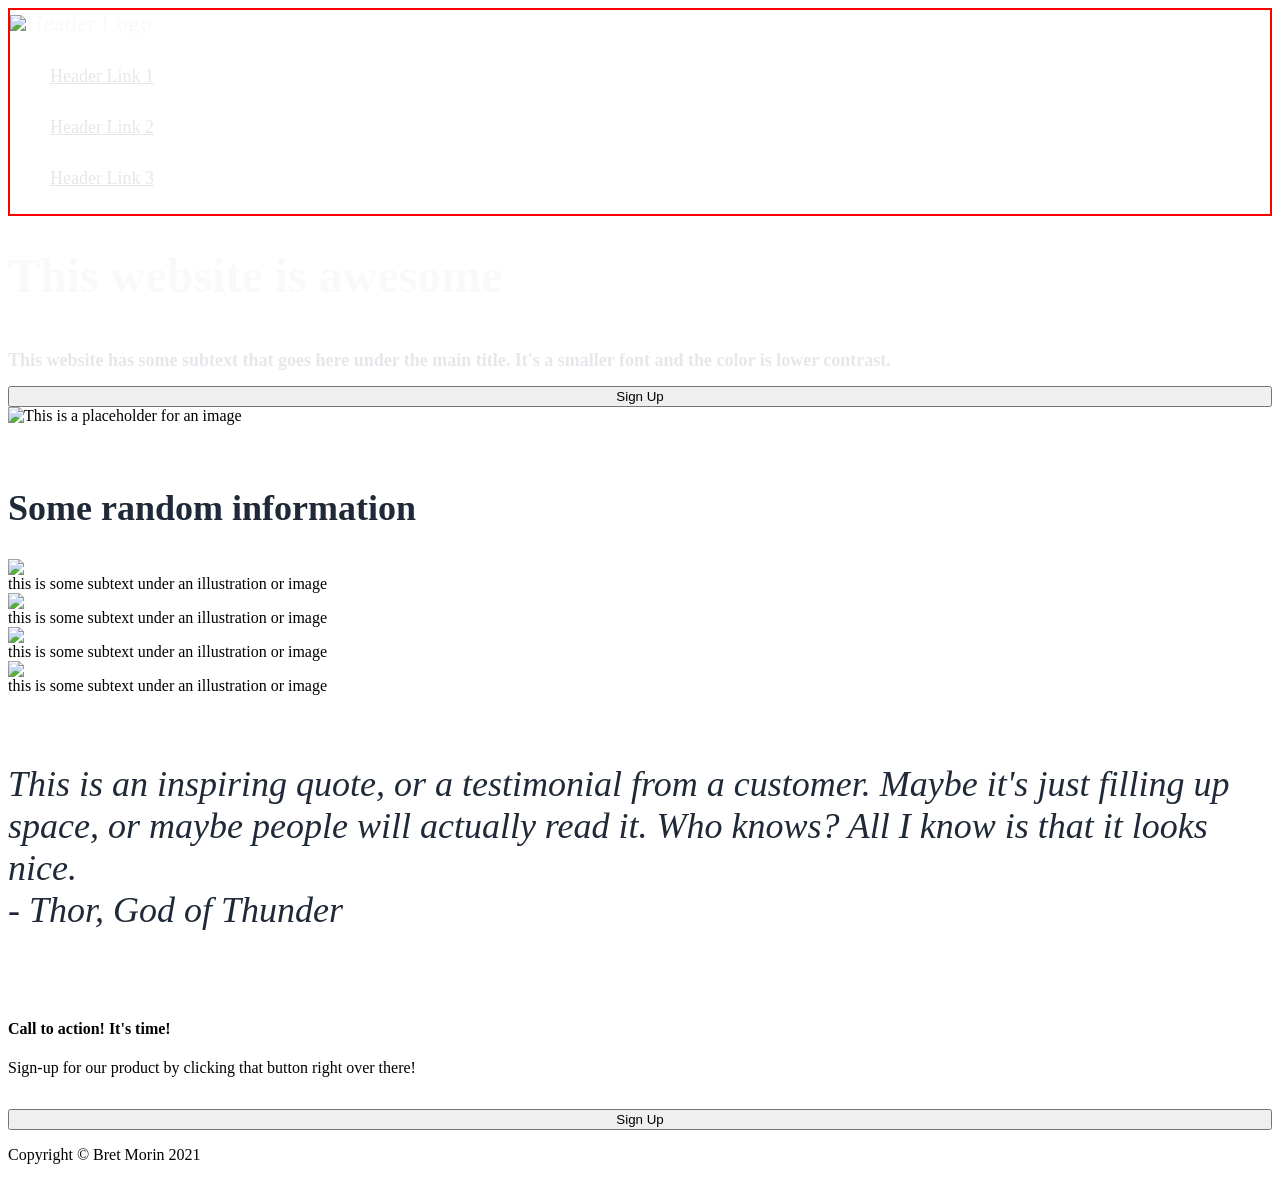
==== learning-projects/html-css/odin-lp/index.html @ d2ee176b "end of day 22" ====
<!DOCTYPE html>
<html lang="en">
<head>
    <meta charset="UTF-8">
    <meta http-equiv="X-UA-Compatible" content="IE=edge">
    <meta name="viewport" content="width=device-width, initial-scale=1.0">
    <title>Odin Landing Page</title>
    <link rel="stylesheet" type="text/css" href="style.css">
</head>
<body>
    <div class="container">

    <!-- Top Nav -->
        <div class="top-nav">
            <header>
                <nav>
                    <img src="#">Header Logo
                    <ul>
                        <a href="#">Header Link 1</a>
                    </ul>
                    <ul>
                        <a href="#">Header Link 2</a>
                    </ul>
                    <ul>
                        <a href="#">Header Link 3</a>
                    </ul>
                </nav>
            </header>
        </div>
    

    <!-- Hero -->
        <h1 class="hero-head">
            This website is awesome
        </h1>
        <h2 class="subheader">
            This website has some subtext that goes here under the main title. 
            It's a smaller font and the color is lower contrast.
        </h2>

        <button name="sign-up">Sign Up</button>
        <img src="#" alt="This is a placeholder for an image">

    <!-- 2nd Section -->
        <p>
            <h2 class="information">Some random information</h2>

            <img src="#">
            this is some subtext under an illustration or image

            <img src="#">
            this is some subtext under an illustration or image

            <img src="#">
            this is some subtext under an illustration or image

            <img src="#">
            this is some subtext under an illustration or image

        </p>


    <!-- Quote Section -->
        <p class="quote">
            This is an inspiring quote, or a testimonial from a customer. 
            Maybe it's just filling up space, or maybe people will actually
            read it. Who knows? All I know is that it looks nice. 
            <br>
            - Thor, God of Thunder
        </p>


    <!-- CTA Section -->
        <p>
            <h4>Call to action! It's time!</h4>
            Sign-up for our product by clicking that button right over there!
        </p>
        <button name="cta">Sign Up</button>

    <!-- Footer -->
        <p>
            Copyright © Bret Morin 2021
        </p>
    </div>
</body>
</html>
---- learning-projects/html-css/odin-lp/style.css ----
.container {
    display: grid;
    grid-template-rows: 1fr;
}


/* Top Nav */
.top-nav {
    display: flex;
    flex: 1;
    border: solid red 2px;
}

nav {
    font-size: 24px;
    color: #f9faf8
}

a {
    font-size: 18px;
    color: #e5e7eb;
}



/* Hero */
.hero-head {
    color: #f9faf8;
    font-size: 48px;
    font-style: bold;
    font-weight: bolder;
}

.subheader {
    color: #e5e7eb;
    font-size: 18px;
    font-style: bold;
    font-weight: bolder;
}

/* 2nd Section */
.information {
    color: #1f2937;
    font-size: 36px;
    font-style: bold;
    font-weight: bolder;
}



/* Quote Section */
.quote {
    color: #1f2937;
    font-size: 36px;
    font-style: italic;
    font-weight: lighter;
}



/* CTA Section */




/* Footer */
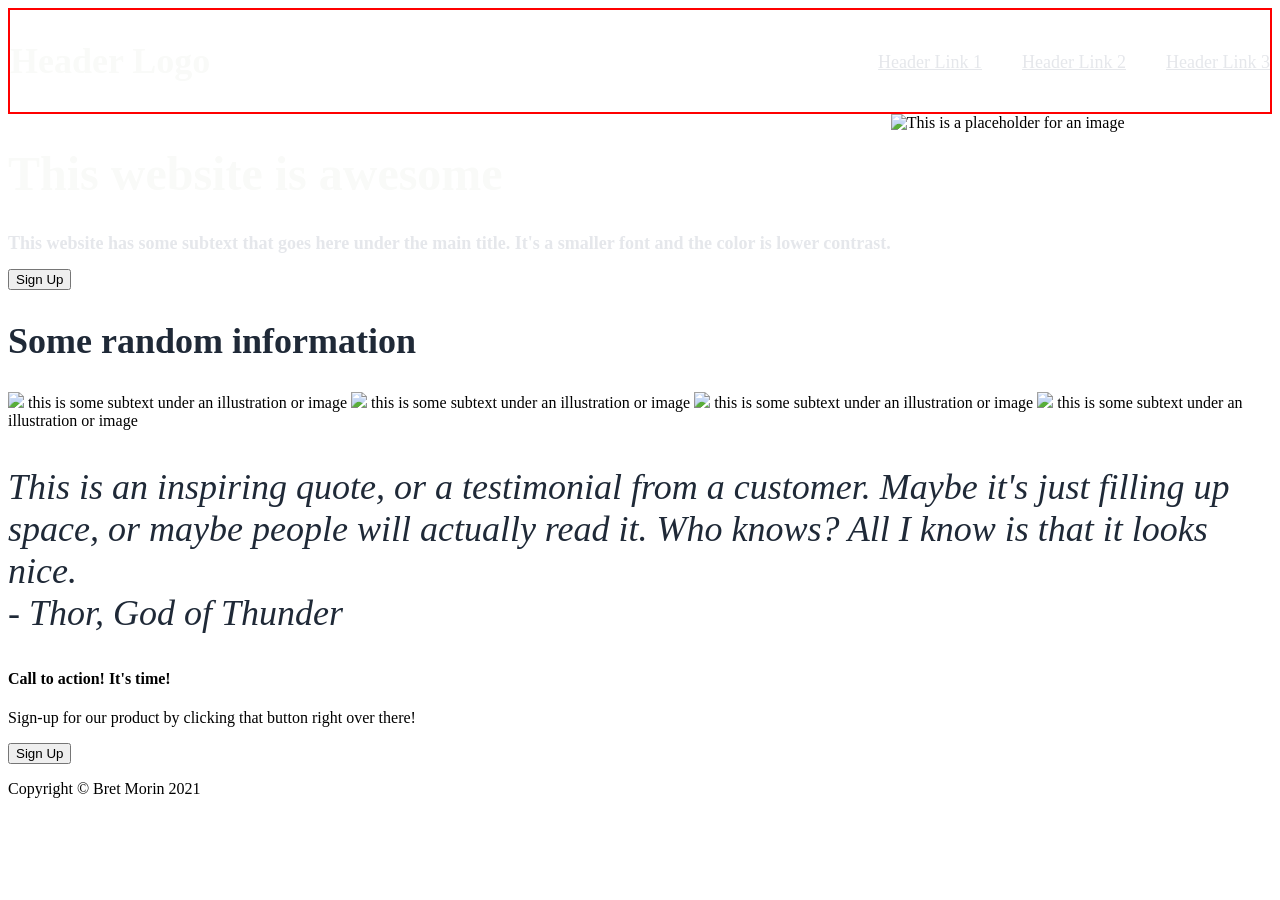
==== commit f1f73b89: "top nav aligned" ====
--- a/learning-projects/html-css/odin-lp/index.html
+++ b/learning-projects/html-css/odin-lp/index.html
@@ -8,38 +8,39 @@
     <link rel="stylesheet" type="text/css" href="style.css">
 </head>
 <body>
-    <div class="container">
 
     <!-- Top Nav -->
-        <div class="top-nav">
-            <header>
-                <nav>
-                    <img src="#">Header Logo
-                    <ul>
-                        <a href="#">Header Link 1</a>
-                    </ul>
-                    <ul>
-                        <a href="#">Header Link 2</a>
-                    </ul>
-                    <ul>
-                        <a href="#">Header Link 3</a>
-                    </ul>
-                </nav>
-            </header>
+        <div>
+            <nav class="top-nav">
+                <h1 class="logo">Header Logo</h1>
+                <ul>
+                    <a href="#">Header Link 1</a>
+                </ul>
+                <ul>
+                    <a href="#">Header Link 2</a>
+                </ul>
+                <ul>
+                    <a href="#">Header Link 3</a>
+                </ul>
+            </nav>
         </div>
     
 
     <!-- Hero -->
-        <h1 class="hero-head">
-            This website is awesome
-        </h1>
-        <h2 class="subheader">
-            This website has some subtext that goes here under the main title. 
-            It's a smaller font and the color is lower contrast.
-        </h2>
+    <div class="hero-align">
+        <header>
+            <h1 class="hero-head">
+                This website is awesome
+            </h1>
+            <h2 class="subheader">
+                This website has some subtext that goes here under the main title. 
+                It's a smaller font and the color is lower contrast.
+            </h2>
+            <button name="sign-up">Sign Up</button>
+        </header>    
+        <img src="#" alt="This is a placeholder for an image">
+    </div>
 
-        <button name="sign-up">Sign Up</button>
-        <img src="#" alt="This is a placeholder for an image">
 
     <!-- 2nd Section -->
         <p>
@@ -81,6 +82,5 @@
         <p>
             Copyright © Bret Morin 2021
         </p>
-    </div>
 </body>
 </html>
--- a/learning-projects/html-css/odin-lp/style.css
+++ b/learning-projects/html-css/odin-lp/style.css
@@ -1,20 +1,27 @@
-.container {
-    display: grid;
-    grid-template-rows: 1fr;
-}
-
 
 /* Top Nav */
 .top-nav {
     display: flex;
-    flex: 1;
     border: solid red 2px;
+    justify-content: space-around;
+}
+
+.logo {
+    flex: 1 auto;
+    align-self: center;
+}
+
+
+ul {
+    align-self: center;
+
 }
 
 nav {
     font-size: 24px;
     color: #f9faf8
 }
+
 
 a {
     font-size: 18px;
@@ -24,6 +31,10 @@
 
 
 /* Hero */
+.hero-align {
+    display: flex;
+}
+
 .hero-head {
     color: #f9faf8;
     font-size: 48px;
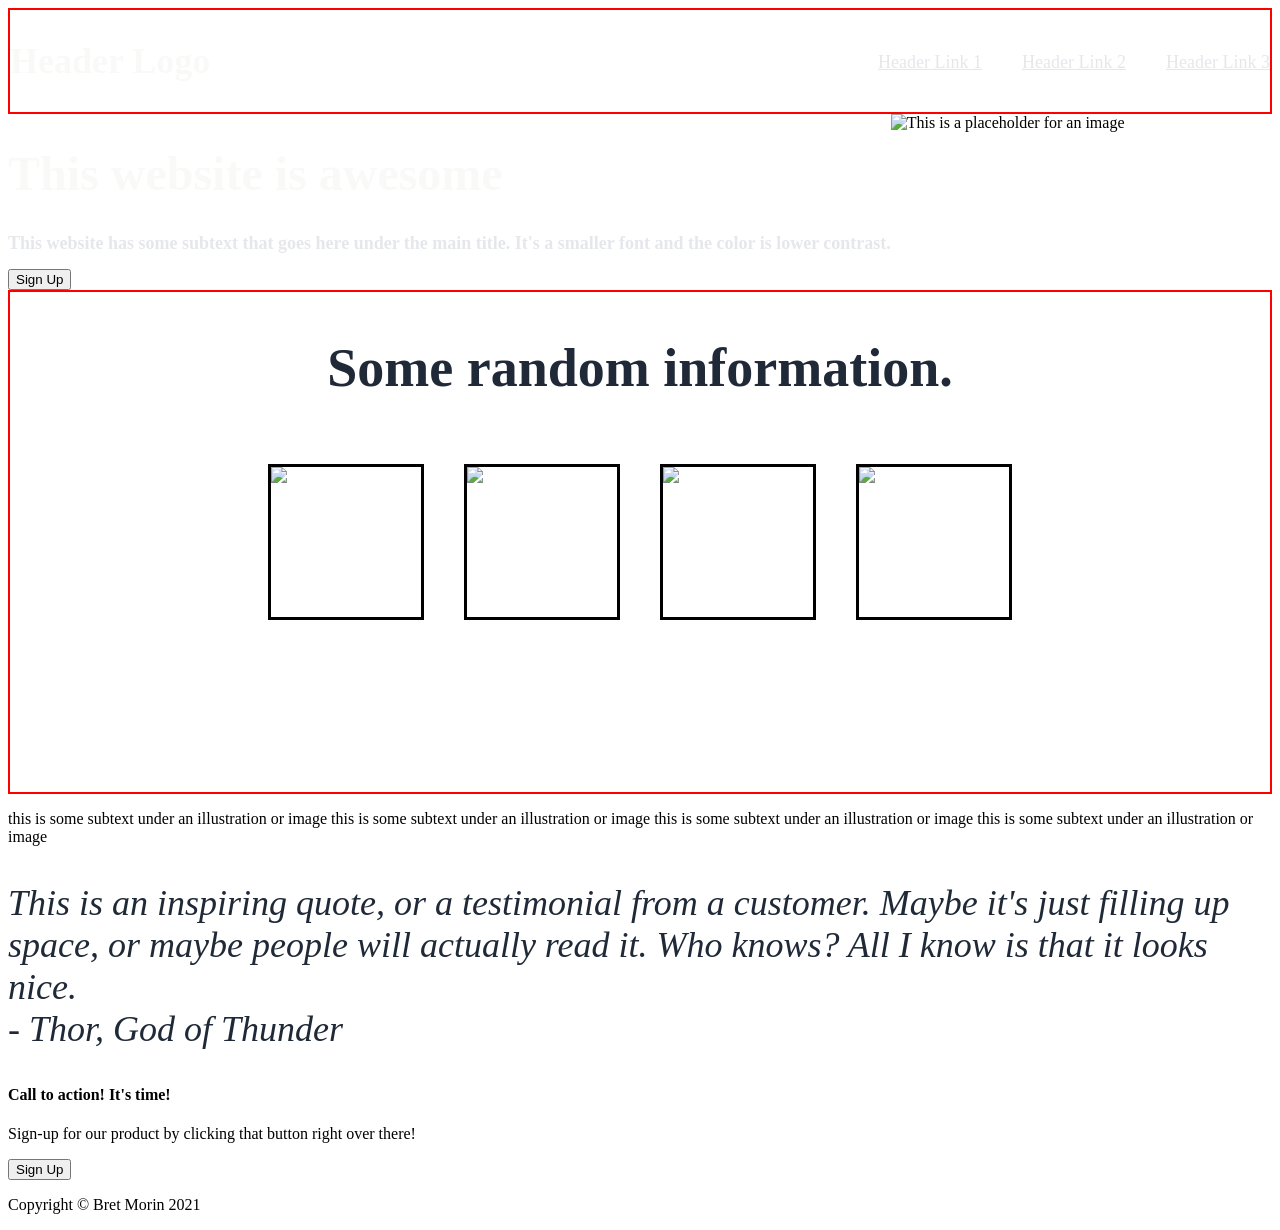
==== commit 0f84a728: "figured out flexbox alignment multiple layers" ====
--- a/learning-projects/html-css/odin-lp/index.html
+++ b/learning-projects/html-css/odin-lp/index.html
@@ -43,19 +43,33 @@
 
 
     <!-- 2nd Section -->
+    <div class="info-container">
+        <div class="info-header">
+            <h2>Some random information.</h2>
+        </div> 
+        <div class="flex-container">
+            <!-- <h2 class="info-header">Some random information.</h2>  -->
+            <div class="flex-item image-box-1">
+                <img src="#">
+            </div>
+            <div class="flex-item image-box-2">
+                <img src="#">
+            </div>
+            <div class="flex-item image-box-3">
+                <img src="#">
+            </div>
+            <div class="flex-item image-box-4">
+                <img src="#">
+            </div>
+        </div>
+    </div>
         <p>
-            <h2 class="information">Some random information</h2>
-
-            <img src="#">
             this is some subtext under an illustration or image
 
-            <img src="#">
             this is some subtext under an illustration or image
 
-            <img src="#">
             this is some subtext under an illustration or image
 
-            <img src="#">
             this is some subtext under an illustration or image
 
         </p>
--- a/learning-projects/html-css/odin-lp/style.css
+++ b/learning-projects/html-css/odin-lp/style.css
@@ -50,13 +50,51 @@
 }
 
 /* 2nd Section */
-.information {
+.info-container {
+    display: flex;
+    height: 500px;
+    border: solid red 2px;
+    align-items: center;
+    flex-direction: column;
+}
+
+.flex-container {
+    display: flex;
+    flex-wrap: wrap;
+    justify-content: center;
+    align-items: center;
+}
+
+.info-header {
     color: #1f2937;
     font-size: 36px;
     font-style: bold;
     font-weight: bolder;
+    text-align: center;
 }
 
+.flex-item {
+    width: 150px;
+    height: 150px;
+    margin: 20px;
+    border: 3px solid black;
+}
+
+.image-box-1 {
+
+}
+
+.image-box-2 {
+
+}
+
+.image-box-3 {
+
+}
+
+.image-box-4 {
+
+}
 
 
 /* Quote Section */
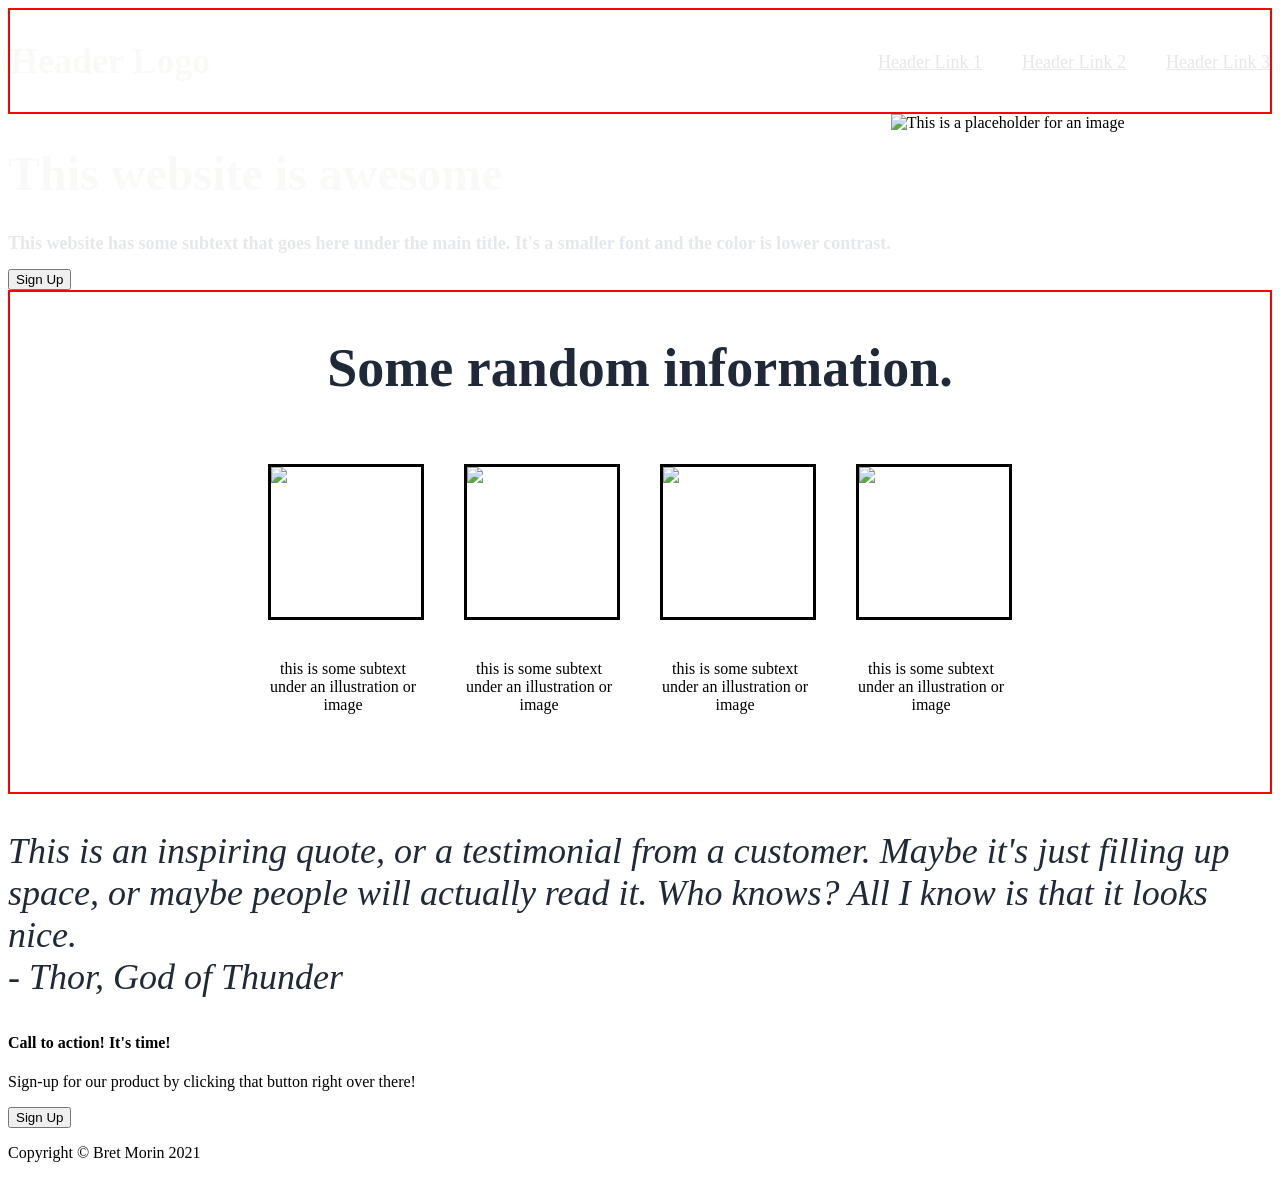
==== commit 97eac8d2: "finished alignment of pictures and text underneath" ====
--- a/learning-projects/html-css/odin-lp/index.html
+++ b/learning-projects/html-css/odin-lp/index.html
@@ -48,31 +48,41 @@
             <h2>Some random information.</h2>
         </div> 
         <div class="flex-container">
-            <!-- <h2 class="info-header">Some random information.</h2>  -->
-            <div class="flex-item image-box-1">
-                <img src="#">
+            <div class="flex-wrap">
+                <div class="image-box-1">
+                    <img src="#">
+                </div>
+                <div>
+                    <p class="img-des">this is some subtext under an illustration or image</p>
+                </div>
             </div>
-            <div class="flex-item image-box-2">
-                <img src="#">
+            <div class="flex-wrap">
+                <div class="image-box-2">
+                    <img src="#">
+                </div>
+                <div>
+                    <p class="img-des">this is some subtext under an illustration or image</p>
+                </div>
             </div>
-            <div class="flex-item image-box-3">
-                <img src="#">
+            <div class="flex-wrap">
+                <div class="image-box-3">
+                    <img src="#">
+                </div>
+                <div>
+                    <p class="img-des">this is some subtext under an illustration or image</p>
+                </div>
             </div>
-            <div class="flex-item image-box-4">
-                <img src="#">
+            <div class="flex-wrap">
+                <div class="image-box-4">
+                    <img src="#">
+                </div>
+                <div>
+                    <p class="img-des">this is some subtext under an illustration or image</p>
+                </div>
             </div>
         </div>
     </div>
-        <p>
-            this is some subtext under an illustration or image
 
-            this is some subtext under an illustration or image
-
-            this is some subtext under an illustration or image
-
-            this is some subtext under an illustration or image
-
-        </p>
 
 
     <!-- Quote Section -->
--- a/learning-projects/html-css/odin-lp/style.css
+++ b/learning-projects/html-css/odin-lp/style.css
@@ -58,6 +58,14 @@
     flex-direction: column;
 }
 
+.info-header {
+    color: #1f2937;
+    font-size: 36px;
+    font-style: bold;
+    font-weight: bolder;
+    text-align: center;
+}
+
 .flex-container {
     display: flex;
     flex-wrap: wrap;
@@ -65,12 +73,9 @@
     align-items: center;
 }
 
-.info-header {
-    color: #1f2937;
-    font-size: 36px;
-    font-style: bold;
-    font-weight: bolder;
-    text-align: center;
+.flex-wrap {
+    display: flex;
+    flex-direction: column;
 }
 
 .flex-item {
@@ -80,20 +85,38 @@
     border: 3px solid black;
 }
 
+.img-des {
+    width: 150px;
+    margin: 20px;
+    text-align: center;
+}
+
 .image-box-1 {
-
+    width: 150px;
+    height: 150px;
+    margin: 20px;
+    border: 3px solid black;
 }
 
 .image-box-2 {
-
+    width: 150px;
+    height: 150px;
+    margin: 20px;
+    border: 3px solid black;
 }
 
 .image-box-3 {
-
+    width: 150px;
+    height: 150px;
+    margin: 20px;
+    border: 3px solid black;
 }
 
 .image-box-4 {
-
+    width: 150px;
+    height: 150px;
+    margin: 20px;
+    border: 3px solid black;
 }
 
 
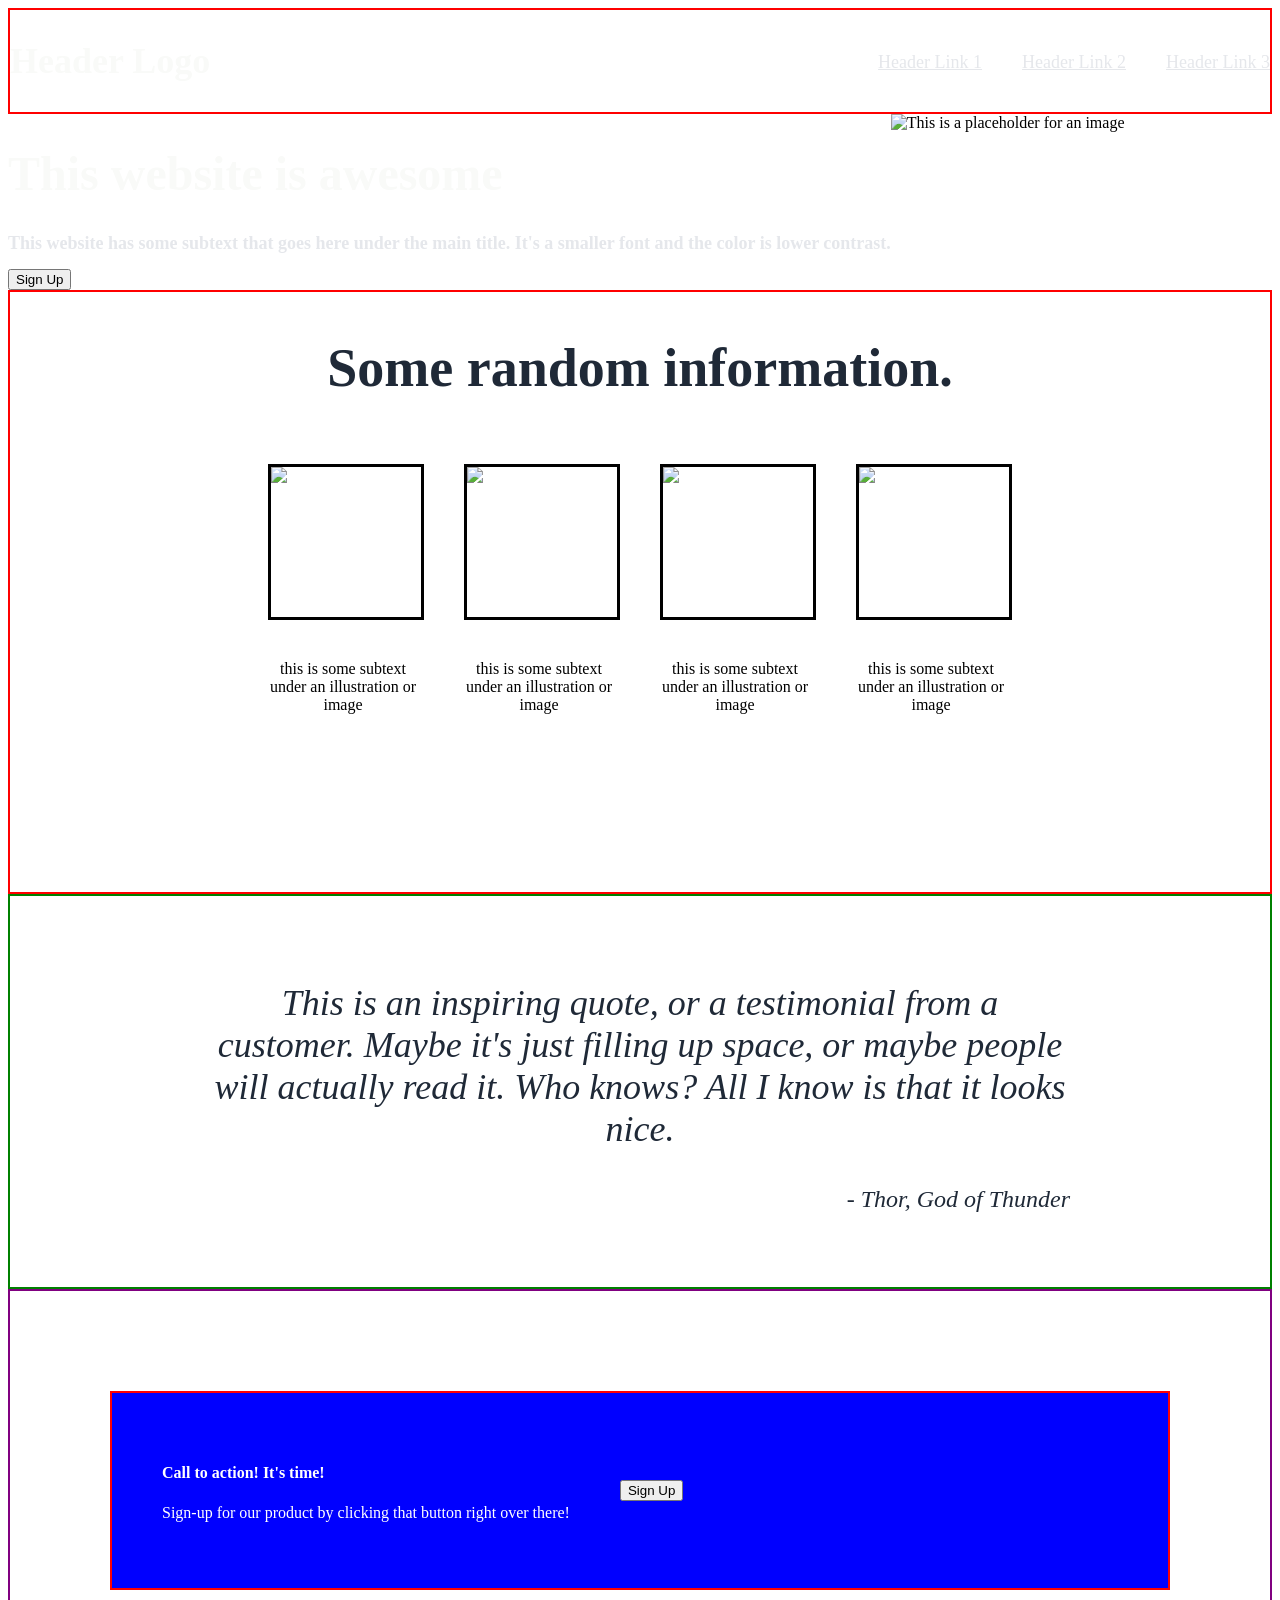
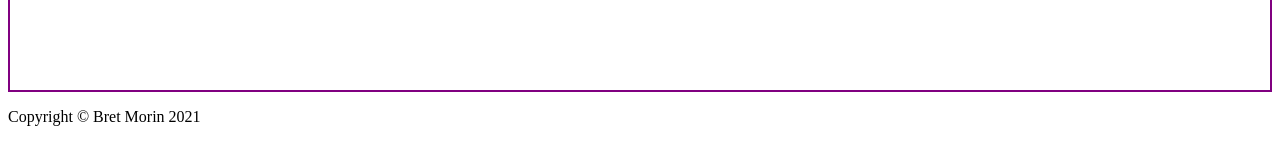
==== commit a958a7c9: "cta button alignment" ====
--- a/learning-projects/html-css/odin-lp/index.html
+++ b/learning-projects/html-css/odin-lp/index.html
@@ -84,23 +84,29 @@
     </div>
 
 
-
     <!-- Quote Section -->
+    <div class="quote-sec"> 
         <p class="quote">
             This is an inspiring quote, or a testimonial from a customer. 
             Maybe it's just filling up space, or maybe people will actually
             read it. Who knows? All I know is that it looks nice. 
             <br>
-            - Thor, God of Thunder
+        <p class="author"> - Thor, God of Thunder </p>
         </p>
-
+    </div>   
 
     <!-- CTA Section -->
-        <p>
-            <h4>Call to action! It's time!</h4>
-            Sign-up for our product by clicking that button right over there!
-        </p>
-        <button name="cta">Sign Up</button>
+    <div class="cta-box">
+        <div class="sign-up">
+            <div class="cta-text">
+                <h4>Call to action! It's time!</h4>
+                <p>Sign-up for our product by clicking that button right over there!</p>
+            </div>
+            <div class="cta-button">
+                <button name="cta">Sign Up</button>
+            </div>
+        </div>
+    </div>
 
     <!-- Footer -->
         <p>
--- a/learning-projects/html-css/odin-lp/style.css
+++ b/learning-projects/html-css/odin-lp/style.css
@@ -52,7 +52,7 @@
 /* 2nd Section */
 .info-container {
     display: flex;
-    height: 500px;
+    height: 600px;
     border: solid red 2px;
     align-items: center;
     flex-direction: column;
@@ -121,6 +121,12 @@
 
 
 /* Quote Section */
+.quote-sec {
+    border: solid green 2px;
+    padding: 50px 200px 50px 200px;
+    text-align: center;
+}
+
 .quote {
     color: #1f2937;
     font-size: 36px;
@@ -128,11 +134,36 @@
     font-weight: lighter;
 }
 
+.author {
+    text-align: right;
+    color: #1f2937;
+    font-size: 24px;
+    font-style: italic;
+    font-weight: lighter;
+}
 
 
 /* CTA Section */
+.cta-box {
+    border: solid purple 2px;
+    padding: 100px;
+}
 
+.sign-up {
+    display: flex;
+    border: solid red 2px;
+    background: blue;
+    padding: 50px;
+    align-items: center;
+}
 
+.cta-text {
+    text-align: left;
+    color: white;
+}
 
+.cta-button {
+    padding-left: 50px;
+}
 
 /* Footer */
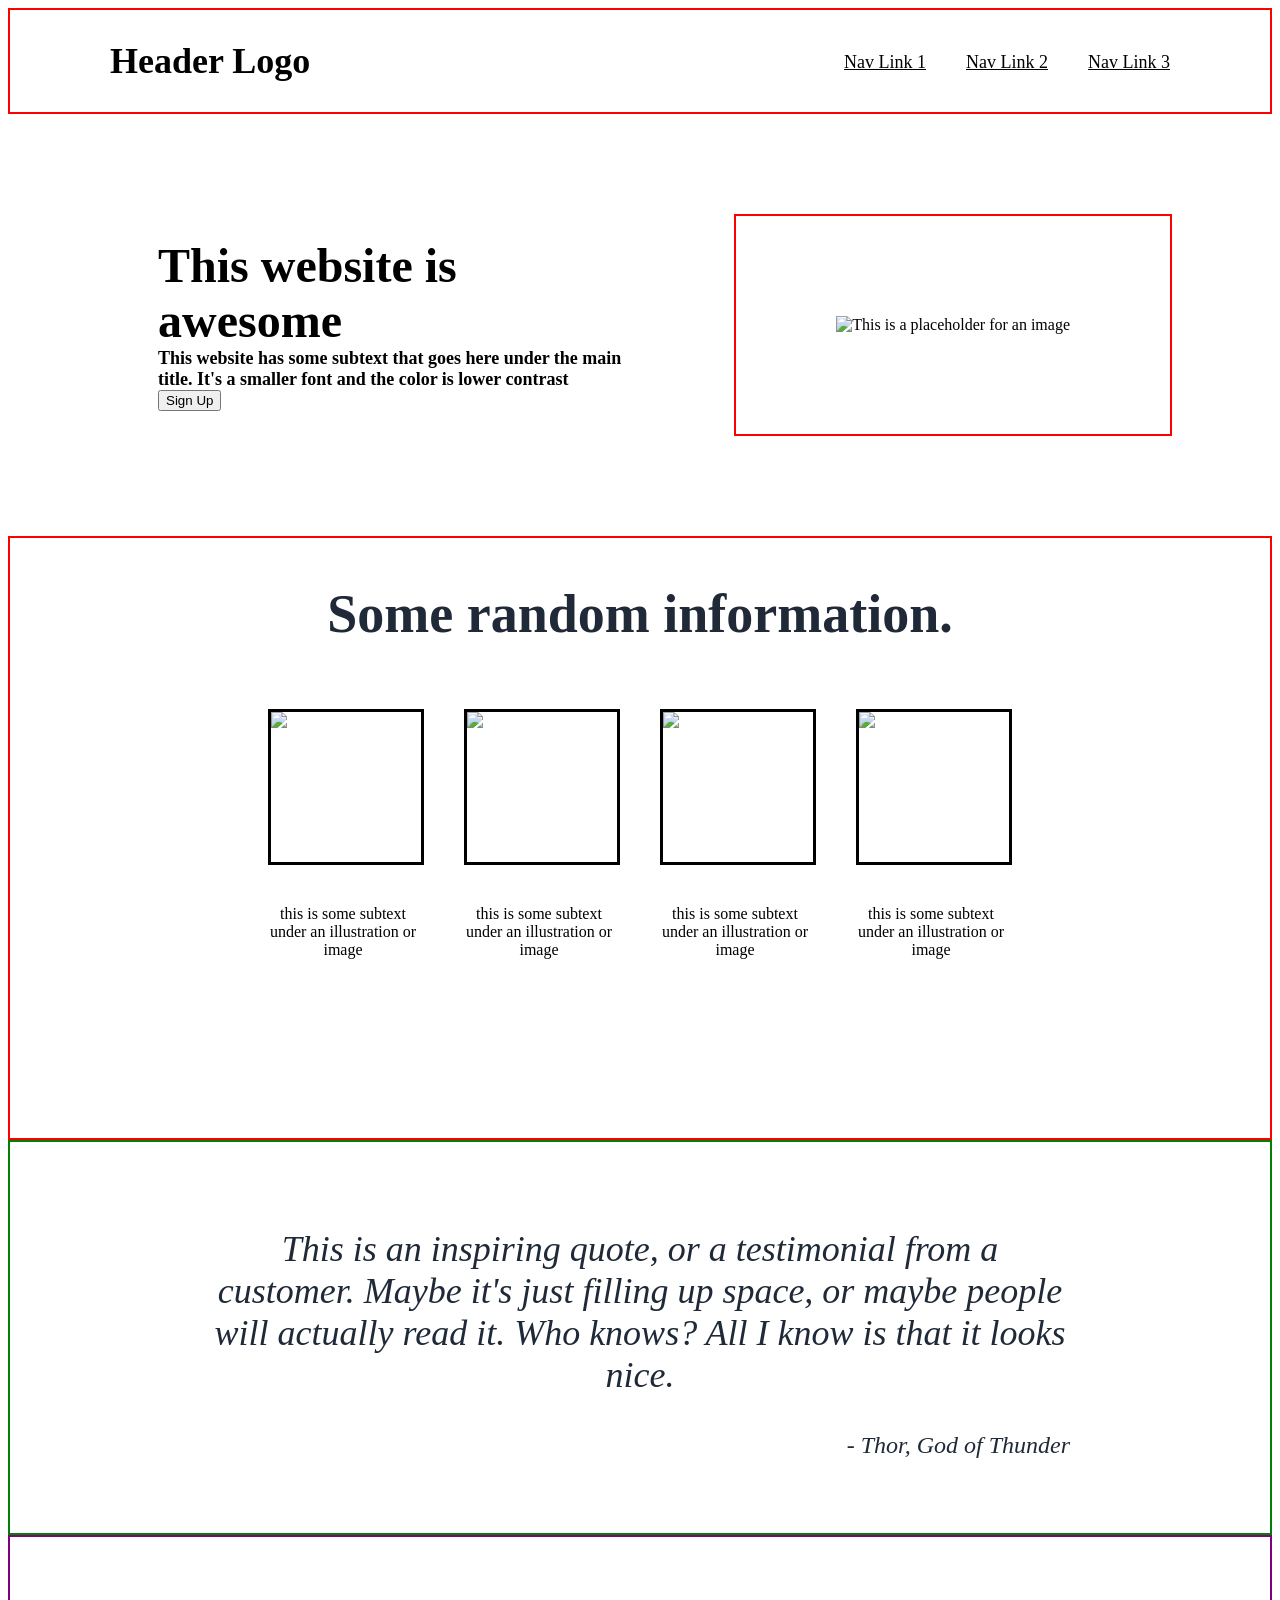
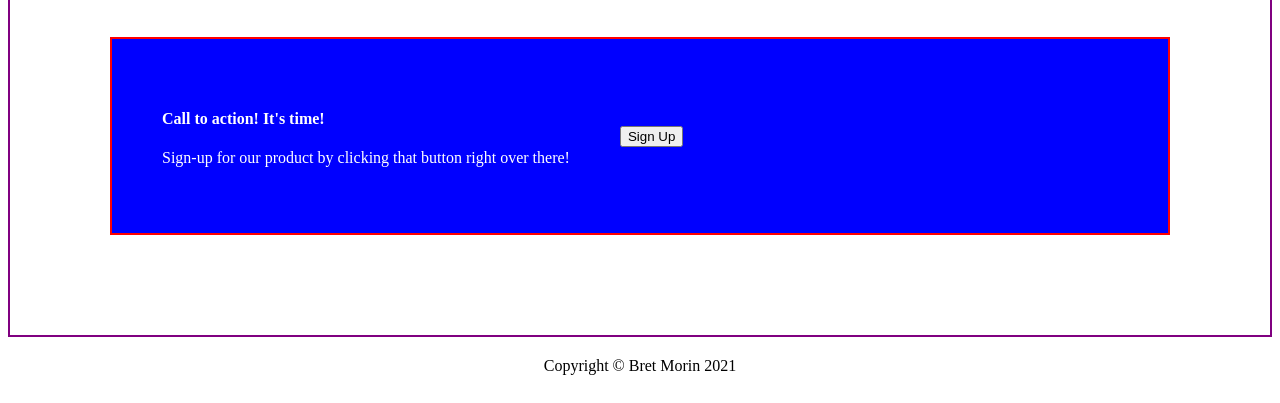
==== commit 29c3a790: "layout completed more-or-less" ====
--- a/learning-projects/html-css/odin-lp/index.html
+++ b/learning-projects/html-css/odin-lp/index.html
@@ -14,33 +14,34 @@
             <nav class="top-nav">
                 <h1 class="logo">Header Logo</h1>
                 <ul>
-                    <a href="#">Header Link 1</a>
+                    <a href="#">Nav Link 1</a>
                 </ul>
                 <ul>
-                    <a href="#">Header Link 2</a>
+                    <a href="#">Nav Link 2</a>
                 </ul>
                 <ul>
-                    <a href="#">Header Link 3</a>
+                    <a href="#">Nav Link 3</a>
                 </ul>
             </nav>
         </div>
     
-
     <!-- Hero -->
     <div class="hero-align">
-        <header>
-            <h1 class="hero-head">
-                This website is awesome
-            </h1>
-            <h2 class="subheader">
-                This website has some subtext that goes here under the main title. 
-                It's a smaller font and the color is lower contrast.
-            </h2>
-            <button name="sign-up">Sign Up</button>
-        </header>    
-        <img src="#" alt="This is a placeholder for an image">
+        <div class="left-hero">
+            <div class="left-box">
+                <h1 class="hero-head">This website is awesome </h1>
+                <h2 class="subheader">
+                    This website has some subtext that goes here under the main title. 
+                    It's a smaller font and the color is lower contrast </h2>
+                <button class="btn" name="sign-up">Sign Up</button>  
+            </div>
+        </div>
+        <div class="right-box">
+            <div class="right-hero">
+                <img src="#" alt="This is a placeholder for an image">
+            </div>
+        </div>
     </div>
-
 
     <!-- 2nd Section -->
     <div class="info-container">
@@ -109,8 +110,9 @@
     </div>
 
     <!-- Footer -->
-        <p>
-            Copyright © Bret Morin 2021
-        </p>
+    <div>
+        <footer>Copyright © Bret Morin 2021</footer>
+    </div> 
+            
 </body>
 </html>
--- a/learning-projects/html-css/odin-lp/style.css
+++ b/learning-projects/html-css/odin-lp/style.css
@@ -4,17 +4,17 @@
     display: flex;
     border: solid red 2px;
     justify-content: space-around;
+    padding: 0px 100px 0 100px;
 }
 
 .logo {
     flex: 1 auto;
     align-self: center;
-}
-
+    color: black;
+}
 
 ul {
     align-self: center;
-
 }
 
 nav {
@@ -22,32 +22,60 @@
     color: #f9faf8
 }
 
-
 a {
     font-size: 18px;
-    color: #e5e7eb;
-}
-
-
+    color: black;
+}
 
 /* Hero */
 .hero-align {
     display: flex;
+    align-content: center;
+    align-items: center;
+    padding: 100px;
+}
+
+.left-hero {
+    display: flex;
+    flex: 1;
+}
+
+.left-box {
+    margin: 0px 50px 0px 0px;
 }
 
 .hero-head {
-    color: #f9faf8;
+    color: black;
     font-size: 48px;
     font-style: bold;
     font-weight: bolder;
+    margin: 0px 0px 0px 50px;
 }
 
 .subheader {
-    color: #e5e7eb;
+    color: black;
     font-size: 18px;
     font-style: bold;
     font-weight: bolder;
-}
+    margin: 0px 0px 0px 50px;
+}
+
+.btn {
+    margin-left: 50px;
+}
+
+.right-box {
+    margin: 0px 0px 0px 50px;
+}
+
+.right-hero {
+    display: flex;
+    flex: 1;
+    border: solid red 2px;
+    text-align: center;
+    padding: 100px;
+}
+
 
 /* 2nd Section */
 .info-container {
@@ -166,4 +194,8 @@
     padding-left: 50px;
 }
 
-/* Footer */+/* Footer */
+footer {
+    text-align: center;
+    padding: 20px;
+}
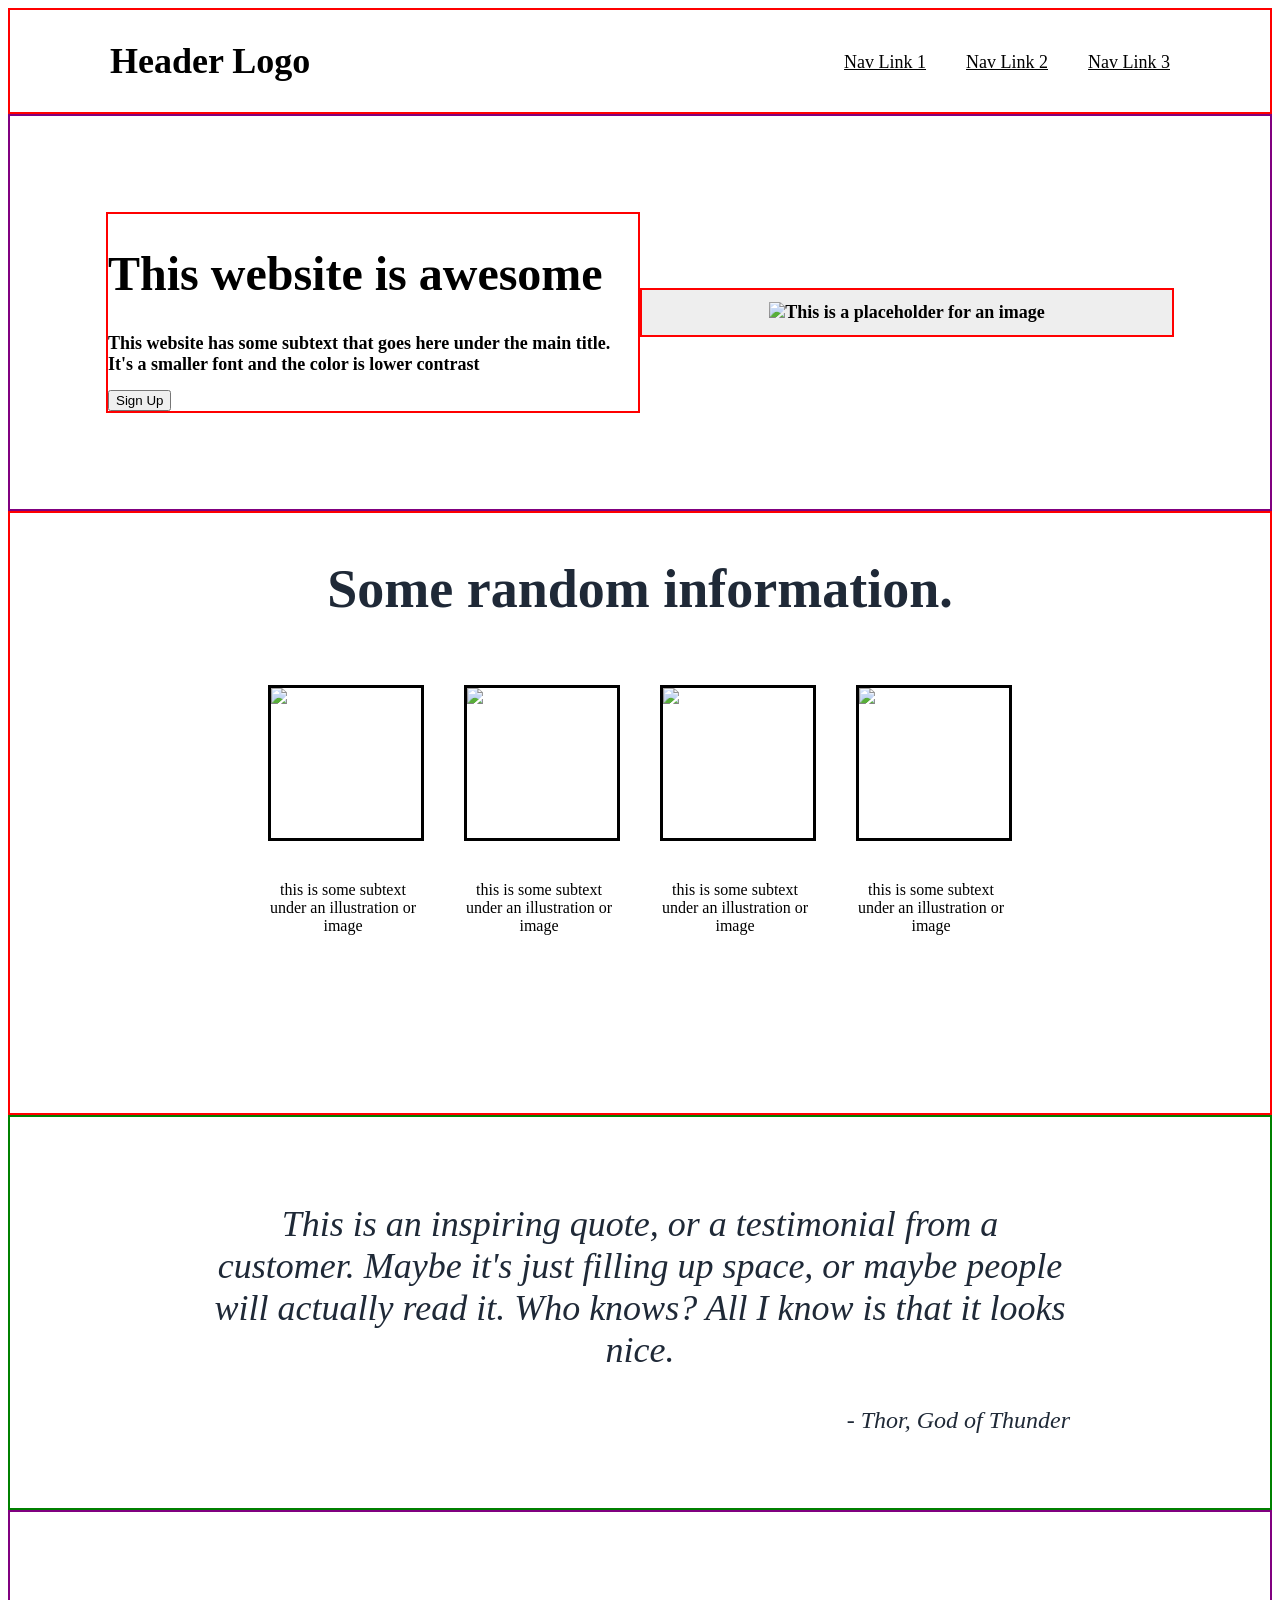
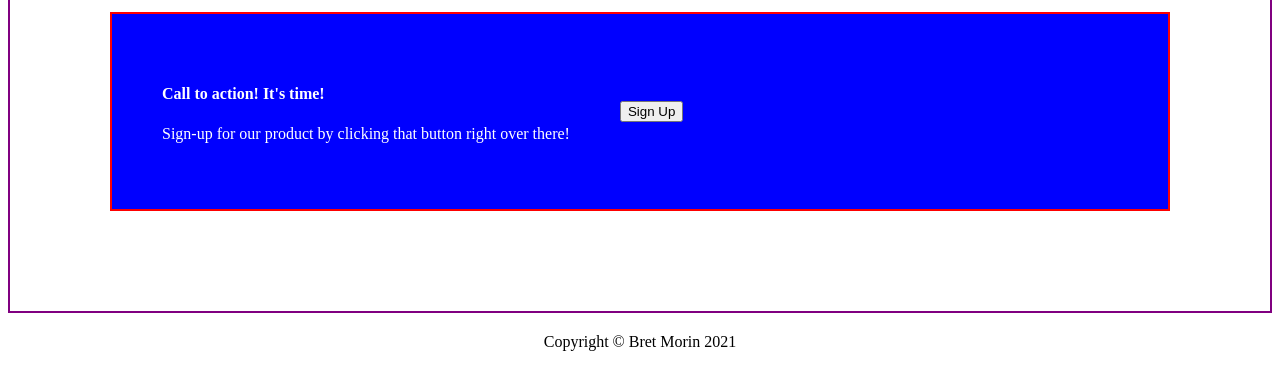
==== commit 94ff4d6b: "trying to figure out why flex object isn't expanding" ====
--- a/learning-projects/html-css/odin-lp/index.html
+++ b/learning-projects/html-css/odin-lp/index.html
@@ -36,9 +36,11 @@
                 <button class="btn" name="sign-up">Sign Up</button>  
             </div>
         </div>
-        <div class="right-box">
-            <div class="right-hero">
-                <img src="#" alt="This is a placeholder for an image">
+        <div class="right-hero">
+            <div class="right-box">
+                <h1 class="img-placeholder">
+                    <img src="#" alt="This is a placeholder for an image">
+                </h1>
             </div>
         </div>
     </div>
--- a/learning-projects/html-css/odin-lp/style.css
+++ b/learning-projects/html-css/odin-lp/style.css
@@ -30,18 +30,22 @@
 /* Hero */
 .hero-align {
     display: flex;
-    align-content: center;
-    align-items: center;
-    padding: 100px;
+    justify-content: center;
+    align-items: center;
+    padding: 6rem;
+    flex-wrap: wrap;
+    border: solid purple 2px;
 }
 
 .left-hero {
-    display: flex;
+    /* display: flex; */
     flex: 1;
+    border: solid red 2px;
 }
 
 .left-box {
-    margin: 0px 50px 0px 0px;
+    justify-content: center;
+    align-items: center;
 }
 
 .hero-head {
@@ -49,7 +53,6 @@
     font-size: 48px;
     font-style: bold;
     font-weight: bolder;
-    margin: 0px 0px 0px 50px;
 }
 
 .subheader {
@@ -57,25 +60,31 @@
     font-size: 18px;
     font-style: bold;
     font-weight: bolder;
-    margin: 0px 0px 0px 50px;
 }
 
 .btn {
-    margin-left: 50px;
+    
+}
+
+.right-hero {
+    /* display: flex; */
+    flex: 1;
+    border: solid red 2px;
+    background-color: #eee;
 }
 
 .right-box {
-    margin: 0px 0px 0px 50px;
-}
-
-.right-hero {
-    display: flex;
-    flex: 1;
-    border: solid red 2px;
-    text-align: center;
-    padding: 100px;
-}
-
+    justify-content: center;
+    align-items: center;
+}
+
+.img-placeholder {
+    /* display: flex; */
+    text-align: center;
+    font-size: 18px;
+    font-style: bold;
+    font-weight: bolder;
+}
 
 /* 2nd Section */
 .info-container {
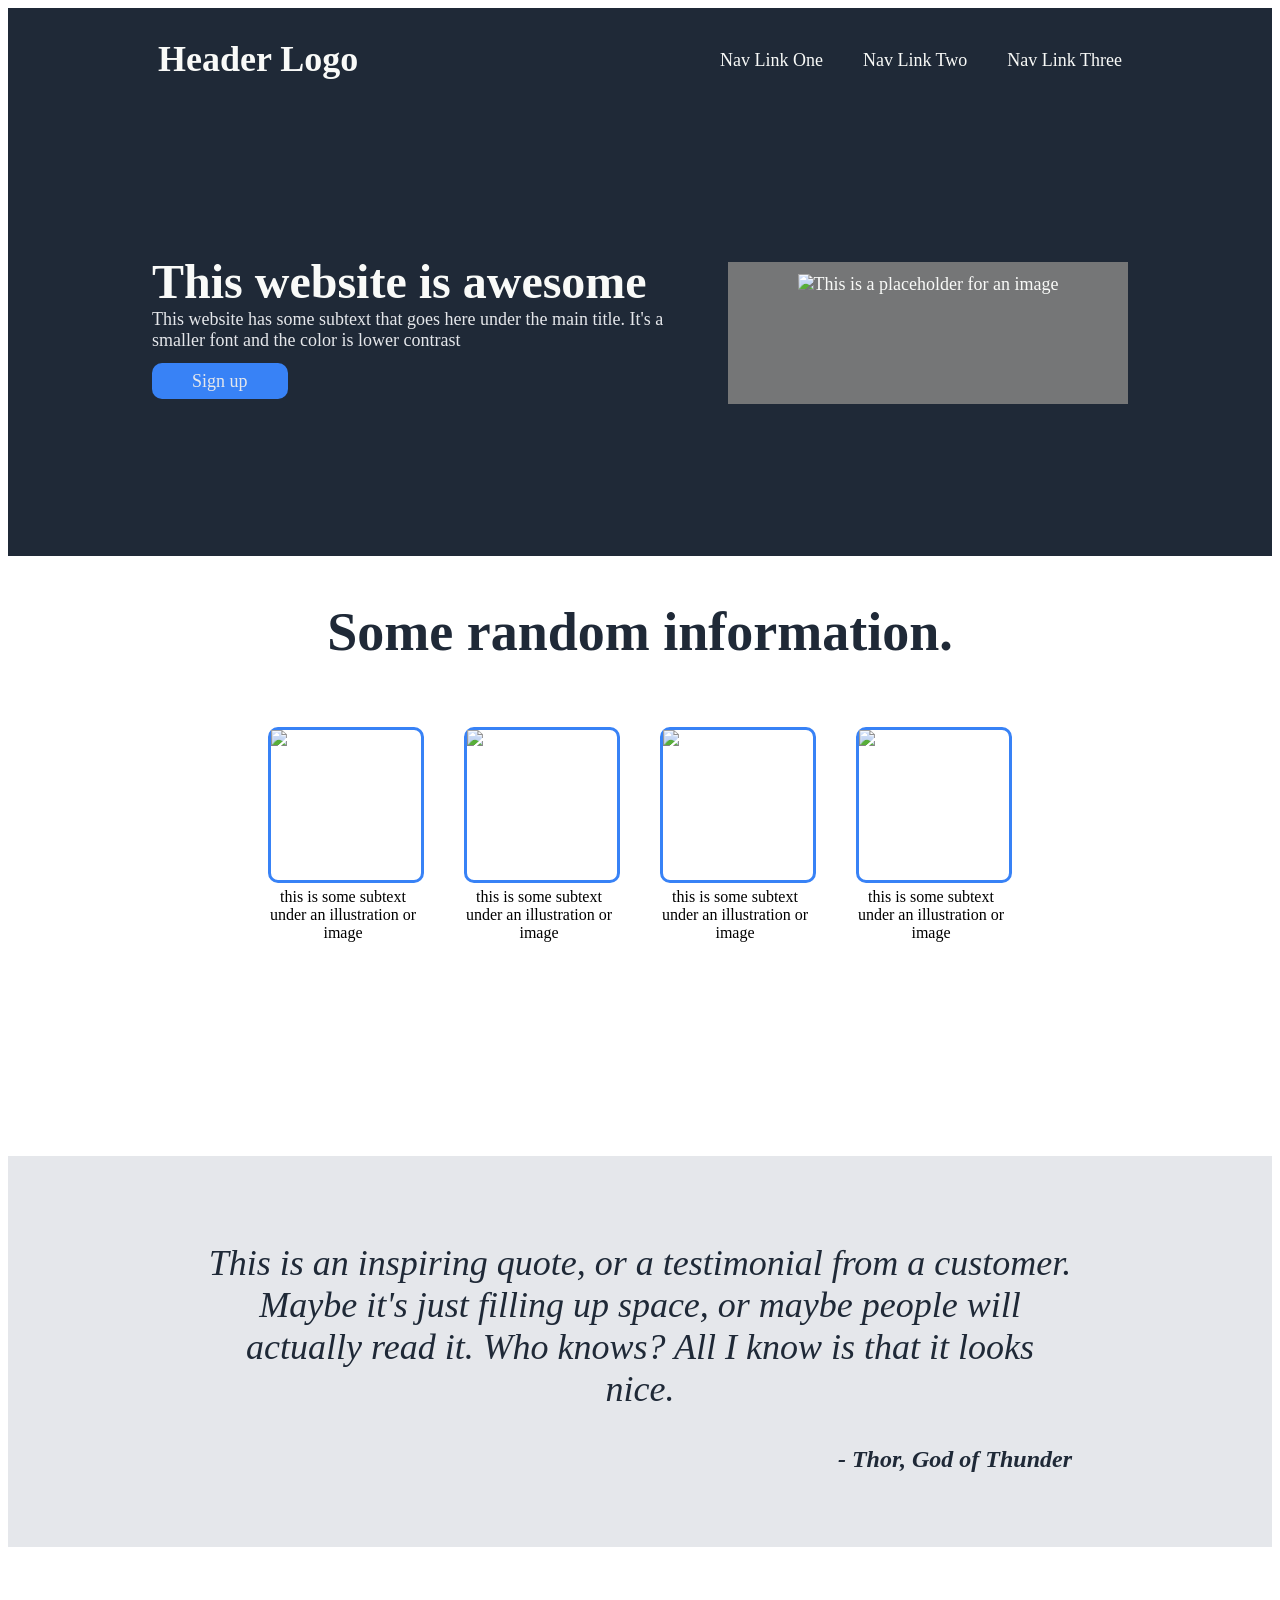
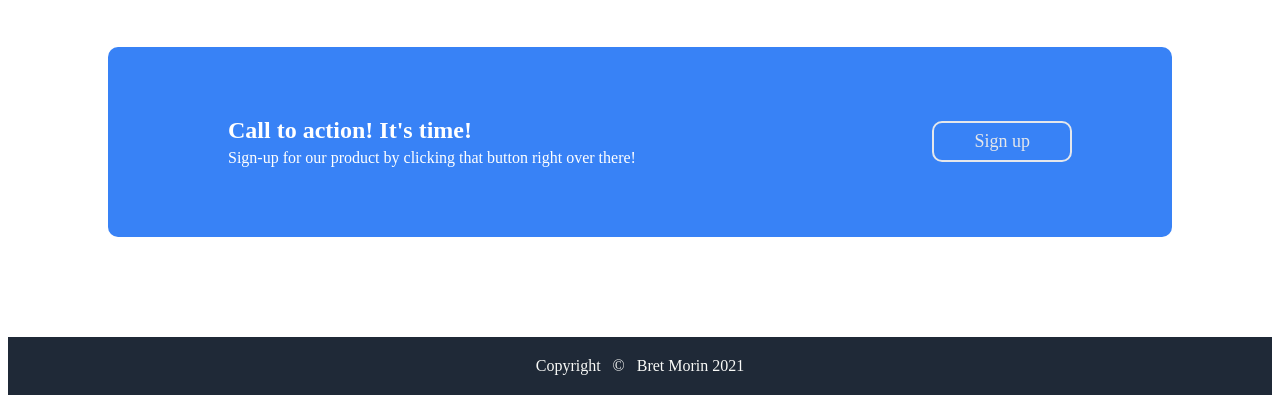
==== commit d99fcd71: "landing page styling complete" ====
--- a/learning-projects/html-css/odin-lp/index.html
+++ b/learning-projects/html-css/odin-lp/index.html
@@ -14,13 +14,13 @@
             <nav class="top-nav">
                 <h1 class="logo">Header Logo</h1>
                 <ul>
-                    <a href="#">Nav Link 1</a>
+                    <a href="#" class="tnav">Nav Link One</a>
                 </ul>
                 <ul>
-                    <a href="#">Nav Link 2</a>
+                    <a href="#" class="tnav">Nav Link Two</a>
                 </ul>
                 <ul>
-                    <a href="#">Nav Link 3</a>
+                    <a href="#" class="tnav">Nav Link Three</a>
                 </ul>
             </nav>
         </div>
@@ -33,7 +33,7 @@
                 <h2 class="subheader">
                     This website has some subtext that goes here under the main title. 
                     It's a smaller font and the color is lower contrast </h2>
-                <button class="btn" name="sign-up">Sign Up</button>  
+                <a href="#" class="btn" name="sign-up">Sign up</a>
             </div>
         </div>
         <div class="right-hero">
@@ -103,17 +103,18 @@
         <div class="sign-up">
             <div class="cta-text">
                 <h4>Call to action! It's time!</h4>
-                <p>Sign-up for our product by clicking that button right over there!</p>
+                <p class="cta-p">Sign-up for our product by clicking that button right over there!</p>
             </div>
-            <div class="cta-button">
-                <button name="cta">Sign Up</button>
+            <div class="cta-btn">
+                <a href="#" class="cta-btn-1" name="sign-up">Sign up</a>
             </div>
+            
         </div>
     </div>
 
     <!-- Footer -->
     <div>
-        <footer>Copyright © Bret Morin 2021</footer>
+        <footer>Copyright &nbsp; © &nbsp; Bret Morin 2021</footer>
     </div> 
             
 </body>
--- a/learning-projects/html-css/odin-lp/style.css
+++ b/learning-projects/html-css/odin-lp/style.css
@@ -2,15 +2,15 @@
 /* Top Nav */
 .top-nav {
     display: flex;
-    border: solid red 2px;
+    background-color: #1f2937;
+    color: #f9faf8;
     justify-content: space-around;
-    padding: 0px 100px 0 100px;
+    padding: 0px 150px 0 150px;
 }
 
 .logo {
     flex: 1 auto;
     align-self: center;
-    color: black;
 }
 
 ul {
@@ -22,25 +22,31 @@
     color: #f9faf8
 }
 
-a {
-    font-size: 18px;
-    color: black;
-}
-
-/* Hero */
+.tnav {
+    font-size: 18px;
+    text-decoration: none;
+    color: #f9faf8;
+}
+
+.tnav:hover {
+    font-size: 18px;
+    text-decoration: underline;
+}
+
+/* Hero / Left Side */ 
 .hero-align {
     display: flex;
     justify-content: center;
     align-items: center;
-    padding: 6rem;
+    padding: 9rem;
     flex-wrap: wrap;
-    border: solid purple 2px;
+    background-color: #1f2937;
 }
 
 .left-hero {
     /* display: flex; */
     flex: 1;
-    border: solid red 2px;
+    margin: 0 20px 20px 0;
 }
 
 .left-box {
@@ -49,28 +55,39 @@
 }
 
 .hero-head {
-    color: black;
+    color: #f9faf8;
     font-size: 48px;
     font-style: bold;
-    font-weight: bolder;
+    margin: 0;
 }
 
 .subheader {
-    color: black;
-    font-size: 18px;
-    font-style: bold;
-    font-weight: bolder;
+    color: #e5e7eb;
+    font-size: 18px;
+    font-weight: normal;
+    margin: 0 0 20px 0;
 }
 
 .btn {
-    
-}
+    background-color: #3882f6;
+    color: #e5e7eb;
+    font-size: 18px;
+    font-style: bold;
+    padding: 8px 40px;
+    text-decoration: none;
+    border-radius: 10px;
+}
+
+.btn:hover, .btn:active {
+    background-color: blue;
+}
+
+/* Hero Right Side */
 
 .right-hero {
-    /* display: flex; */
-    flex: 1;
-    border: solid red 2px;
-    background-color: #eee;
+    flex: 0 1 400px;
+    min-height: 142px;
+    background-color: #757677;
 }
 
 .right-box {
@@ -79,18 +96,16 @@
 }
 
 .img-placeholder {
-    /* display: flex; */
-    text-align: center;
-    font-size: 18px;
-    font-style: bold;
-    font-weight: bolder;
+    text-align: center;
+    font-size: 18px;
+    color: #f9faf8;
+    font-weight: lighter;
 }
 
 /* 2nd Section */
 .info-container {
     display: flex;
     height: 600px;
-    border: solid red 2px;
     align-items: center;
     flex-direction: column;
 }
@@ -99,7 +114,6 @@
     color: #1f2937;
     font-size: 36px;
     font-style: bold;
-    font-weight: bolder;
     text-align: center;
 }
 
@@ -124,44 +138,49 @@
 
 .img-des {
     width: 150px;
-    margin: 20px;
-    text-align: center;
+    margin: 5px 20px 20px 20px;
+    text-align: center;
+    font-weight: normal;
 }
 
 .image-box-1 {
     width: 150px;
     height: 150px;
-    margin: 20px;
-    border: 3px solid black;
+    margin: 20px 20px 0 20px;
+    border: 3px solid #3882f6;
+    border-radius: 10px;
 }
 
 .image-box-2 {
     width: 150px;
     height: 150px;
-    margin: 20px;
-    border: 3px solid black;
+    margin: 20px 20px 0 20px;
+    border: 3px solid #3882f6;
+    border-radius: 10px;
 }
 
 .image-box-3 {
     width: 150px;
     height: 150px;
-    margin: 20px;
-    border: 3px solid black;
+    margin: 20px 20px 0 20px;
+    border: 3px solid #3882f6;
+    border-radius: 10px;
 }
 
 .image-box-4 {
     width: 150px;
     height: 150px;
-    margin: 20px;
-    border: 3px solid black;
+    margin: 20px 20px 0 20px;
+    border: 3px solid #3882f6;
+    border-radius: 10px;
 }
 
 
 /* Quote Section */
 .quote-sec {
-    border: solid green 2px;
     padding: 50px 200px 50px 200px;
     text-align: center;
+    background-color: #e5e7eb;
 }
 
 .quote {
@@ -176,22 +195,21 @@
     color: #1f2937;
     font-size: 24px;
     font-style: italic;
-    font-weight: lighter;
-}
-
+    font-weight: bold;
+}
 
 /* CTA Section */
 .cta-box {
-    border: solid purple 2px;
     padding: 100px;
 }
 
 .sign-up {
     display: flex;
-    border: solid red 2px;
-    background: blue;
-    padding: 50px;
-    align-items: center;
+    border-radius: 10px;
+    background: #3882f6;
+    padding: 50px 100px 50px 100px;
+    align-items: center;
+    justify-content: space-between;
 }
 
 .cta-text {
@@ -199,12 +217,46 @@
     color: white;
 }
 
-.cta-button {
-    padding-left: 50px;
+h4 {
+    font-size: 24px;
+    font-style: bold;
+    padding: 20px 20px 5px 20px;
+    margin: 0 50px 0 0;
+    text-align: left;
+}
+
+.cta-p {
+    font-style: normal;
+    padding: 0 20px 20px 20px;
+    margin: 0 50px 0 0;
+    text-align: left;
+}
+
+.cta-btn {
+    
+}
+
+.cta-btn-1 {
+    display: block;
+    color: #e5e7eb;
+    text-decoration: none;
+    border: 2px solid #e5e7eb;
+    color: #e5e7eb;
+    background-color: #3882f6;
+    border-radius: 10px;
+    font-size: 18px;
+    font-style: bold;
+    padding: 8px 40px;
+}
+
+.cta-btn-1:hover, .cta-btn-1:active {
+    background-color: blue;
 }
 
 /* Footer */
 footer {
     text-align: center;
     padding: 20px;
-}
+    background-color: #1f2937;
+    color: #f9faf8;
+}
